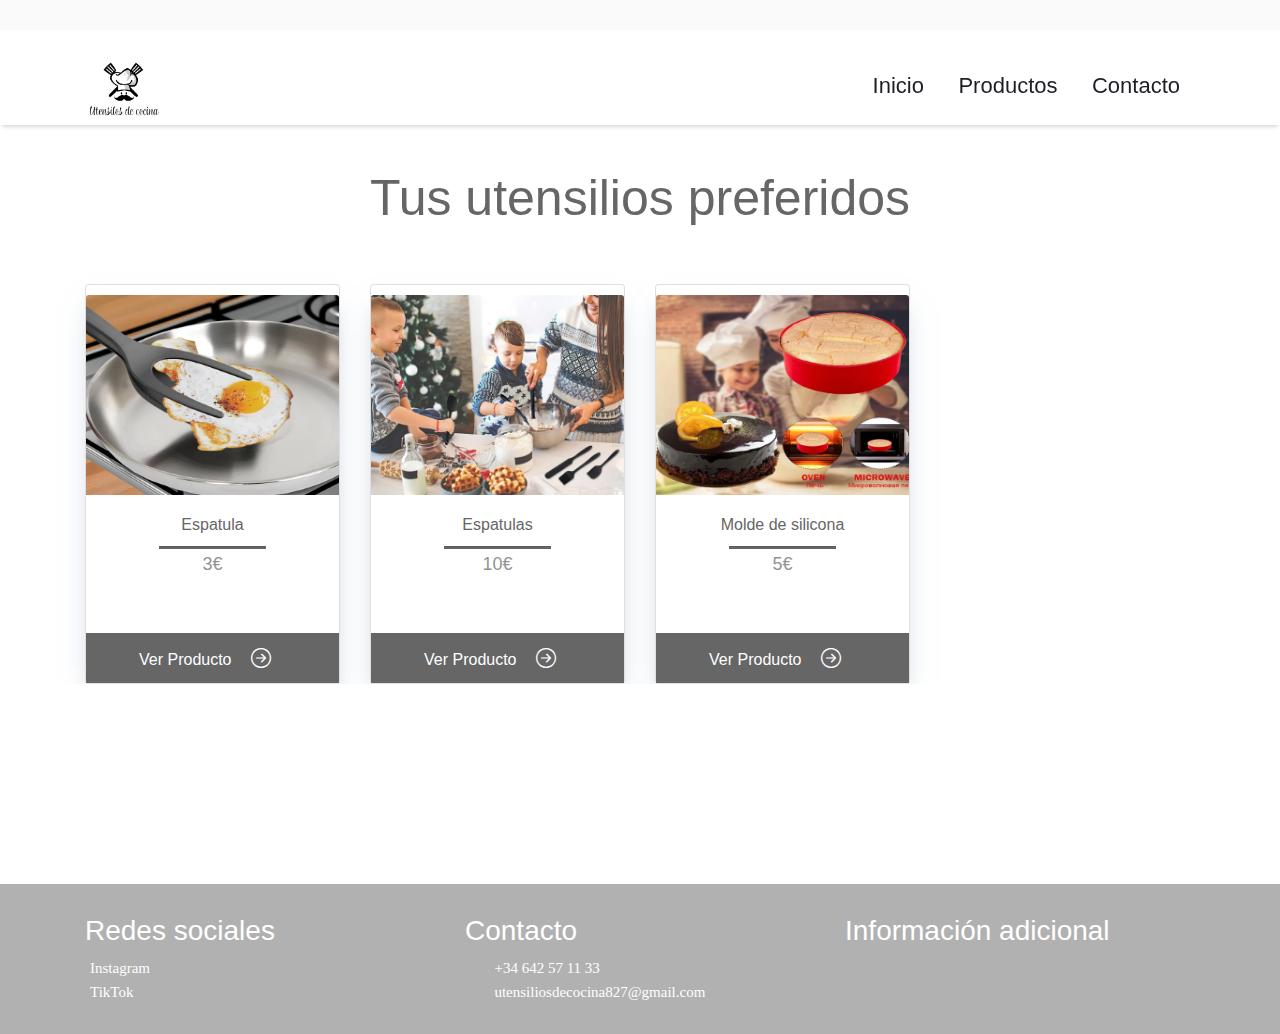
==== web/index.html @ 806475a8 "first commit" ====
<!DOCTYPE html>
<html lang="en">
<head>
    <meta charset="utf-8">
	<meta http-equiv="X-UA-Compatible" content="IE=edge">
	<meta name="viewport" content="width=device-width, initial-scale=1">
	<link rel="icon" type="image/x-icon" href="assets/images/icon.png">
	<link rel="stylesheet" href="https://cdn.jsdelivr.net/npm/bootstrap-icons@1.10.5/font/bootstrap-icons.css">
	<link rel="stylesheet" type="text/css" href="assets/styles/bootstrap4/bootstrap.min.css">
 	<!--FONT AWESOME-->
 	<script src="https://kit.fontawesome.com/41bcea2ae3.js" crossorigin="anonymous"></script>
	<link rel="stylesheet" type="text/css" href="assets/styles/main_styles.css">
	<link rel="stylesheet" type="text/css" href="assets/styles/responsive.css">
    <title>Utensilios de cocina</title>

</head>
<header class="header trans_300">

	<div class="top_nav">
		<div class="container">
			<div class="row">
				<div class="col-md-12">
					<a href="https://www.instagram.com/miutopia.9?utm_source=ig_web_button_share_sheet&igsh=ZDNlZDc0MzIxNw=="><i class="fa-brands fa-instagram"   id="icono-enlaces" href=""></i></a>
                    <a href="https://www.tiktok.com/@miutopia0?is_from_webapp=1&sender_device=pc"><i class="fa-brands fa-tiktok"      id="icono-enlaces" href=""></i></a>
                    <a href="https://isaacdeme.github.io/miutopia/web/contacto.html"><i class="fa-solid fa-phone"        id="icono-enlaces" href=""></i></a>
                    <a href="https://isaacdeme.github.io/miutopia/web/contacto.html"><i class="fa-solid fa-envelope"     id="icono-enlaces" href=""></i></a>
					<style>
						a{
							color: black;
						}
						a:hover{
							color: black;
						}
					</style>
                        <!--
					<div class="top_nav_left text-right" style="line-height: 30px !important;">
						<i class="fa fa-user" aria-hidden="true"></i>
						<a href="#" id="mi_cuenta">Mi Cuenta</a>
					</div>
                    -->
				</div>
			</div>
		</div>
	</div>

	<div class="main_nav_container">
		<div class="container">
			<div class="row">
				<div class="col-lg-12 text-right">
					<div class="logo_container">
						<a href="https://isaacdeme.github.io/miutopia/web/inicio.html">
							<img src="assets/images/logo.png" class="mi_logo">
						</a>
					</div>
					<nav class="navbar">
						<ul class="navbar_menu">
							<li><a class="nav-link" href="https://isaacdeme.github.io/miutopia/web/inicio.html">Inicio</a></li>
							<li><a class="nav-link" href="#">Productos</a></li>
							<li><a class="nav-link" href="https://isaacdeme.github.io/miutopia/web/contacto.html">Contacto</a></li>
						</ul>
                        <!--
						<ul class="navbar_user">
							<li class="checkout">
								<a href="carrito.php">
								    <img src="assets/images/carrito.png"  style="width: 20px;">

									
								</a>
							</li>
						</ul>
						 -->
						<div class="hamburger_container">
							<i class="bi bi-list"></i>
						</div>
                       
					</nav>
				</div>
			</div>
		</div>
	</div>
</header>


<div class="fs_menu_overlay"></div>
<div class="hamburger_menu">
	<div class="hamburger_close"><i class="bi bi-x-lg"></i></div>
	<div class="hamburger_menu_content text-right">
		<ul class="menu_top_nav">
            
		     
			<li class="menu_item"><a href="https://isaacdeme.github.io/miutopia/web/inicio.html">Inicio</a></li>
			<li class="menu_item"><a href="#">Productos</a></li>
			<li class="menu_item"><a href="https://isaacdeme.github.io/miutopia/web/inicio.html">Contacto</a></li>
		</ul>
	</div>
</div>

<body>
    <div class="page-loading active">
		<div class="page-loading-inner">
			<div class="page-spinner"></div>
			<span>cargando...</span>
		</div>
	</div>


	<div class="super_container">
		<div class="container mt-5 pt-5">
			<div class="row align-items-center">
				<div class="col-lg-12 text-center">
					<div class="section_title">
						<img class="img-fluid" src="" >
					</div>
				</div>
			</div>

			<div class="row align-items-center">
				<div class="col-lg-12 text-center mt-5">
					<div class="section_title">
						<h2>Tus utensilios preferidos</h2>
					</div>
				</div>
			</div>






													<!--PRODUCTOS-->

			<div class="row align-items-center">
				<div class="col-6 col-md-3 mt-5 text-center Products">
					<div class="card" style="max-height: 400px !important; min-height: 400px !important;">
						<div>
							<img class="card-img-top" src="fotosProductos\1\2.jpg" style="margin-top: 10px; max-height: 200px;">
						</div>
						<div class="card-body text-center">
							<h5 class="card-title card_title">Espatula</h5>
							<hr>
							<p class="card-text p_puntos ">3€</p>
						</div>
						<a href="https://isaacdeme.github.io/miutopia/web/product1.html" class="button-ver-product">
							Ver Producto
							<i class="bi bi-arrow-right-circle"></i>
						</a>
					</div>
				</div>

				<div class="col-6 col-md-3 mt-5 text-center Products">
					<div class="card" style="max-height: 400px !important; min-height: 400px !important;">
						<div>
							<img class="card-img-top" src="fotosProductos\2\2.png" style="margin-top: 10px; max-height: 200px;">
						</div>
						<div class="card-body text-center">
							<h5 class="card-title card_title">Espatulas</h5>
							<hr>
							<p class="card-text p_puntos ">10€</p>
						</div>
						<a href="https://isaacdeme.github.io/miutopia/web/product2.html" class="button-ver-product">
							Ver Producto
							<i class="bi bi-arrow-right-circle"></i>
						</a>
					</div>
				</div>

				<div class="col-6 col-md-3 mt-5 text-center Products">
					<div class="card" style="max-height: 400px !important; min-height: 400px !important;">
						<div>
							<img class="card-img-top" src="fotosProductos\3\2.png" style="margin-top: 10px; max-height: 200px;">
						</div>
						<div class="card-body text-center">
							<h5 class="card-title card_title">Molde de silicona</h5>
							<hr>
							<p class="card-text p_puntos ">5€</p>
						</div>
						<a href="https://isaacdeme.github.io/miutopia/web/product3.html" class="button-ver-product">
							Ver Producto
							<i class="bi bi-arrow-right-circle"></i>
						</a>
					</div>
				</div>

				
				</div>
				               

			</div>

		</div>




		
		
	</div>
	<footer>
		<div class="container">
		  <div class="row">
			<div class="col">
			  <h3>Redes sociales</h3>
			  <ul>       
				<li><i class="fa-brands fa-instagram"  href="https://www.instagram.com/miutopia.9?utm_source=ig_web_button_share_sheet&igsh=ZDNlZDc0MzIxNw=="> </i><a href="https://www.instagram.com/miutopia.9?utm_source=ig_web_button_share_sheet&igsh=ZDNlZDc0MzIxNw==">Instagram</a></li>
				<li><i class="fa-brands fa-tiktok"     href="https://www.tiktok.com/@miutopia0?is_from_webapp=1&sender_device=pc"> </i><a href="https://www.tiktok.com/@miutopia0?is_from_webapp=1&sender_device=pc">TikTok</a></li>
			  </ul>
			</div>
			<div class="col">
			  <h3>Contacto</h3>
			  <ul>
				<li> <i class="fa-solid fa-phone"      id="icono-enlaces" href="https://isaacdeme.github.io/miutopia/web/contacto.html"></i> <a href="https://isaacdeme.github.io/miutopia/web/contacto.html">+34 642 57 11 33</a></li>
				<li><i class="fa-solid fa-envelope"     id="icono-enlaces" href="https://isaacdeme.github.io/miutopia/web/contacto.html"></i> <a href="https://isaacdeme.github.io/miutopia/web/contacto.html"> utensiliosdecocina827@gmail.com</a> </li>
			  </ul>
			</div>
			<div class="col">
			  <h3>Información adicional</h3>
			  <ul>
				
			  </ul>
			</div>
		  </div>
		</div>
	  </footer>
	        <script src="assets/js/jquery-3.2.1.min.js"></script>
            <script src="assets/styles/bootstrap4/popper.js"></script>
            <script src="assets/styles/bootstrap4/bootstrap.min.js"></script>
            <script src="assets/js/custom.js"></script>
            <script src="assets/js/single_custom.js"></script>
            <script src="https://cdnjs.cloudflare.com/ajax/libs/axios/1.4.0/axios.min.js"></script>
            <script src="assets/js/carrito.js"></script>
            <script src="assets/js/loader.js"></script>
</body>
</html>
---- web/assets/styles/main_styles.css ----
@charset "utf-8";
/* CSS Document */

/******************************

COLOR PALETTE




[Table of Contents]

1. Fonts
2. Body and some general stuff
3. Home
	3.1 Currency
	3.2 Language
	3.3 Account
	3.4 Main Navigation
	3.5 Hamburger Menu
	3.6 Logo
	3.7 Main Slider
4. Banner
5. New Arrivals
	5.1 New Arrivals Sorting
	5.2 New Arrivals Products Grid
6. Deal of the week
7. Best Sellers
	7.1 Slider Nav
8. Benefit
9. Blogs
10. Newsletter
11. Footer



******************************/

/***********
1. Fonts
***********/
#imagen-background{
  background-image: url(fotosProductos/1/2.jpg);
}
@import url("https://fonts.googleapis.com/css?family=Poppins:400,500,600,700,900");

/*********************************
2. Body and some general stuff
*********************************/
html {
  min-height: 100%;
  position: relative;
}
* {
  margin: 0;
  padding: 0;
}

body {
  min-height: 100vh;
  display: flex;
  flex-direction: column;
  margin: 0;
  padding: 0;
}
div {
  display: block;
  position: relative;
  -webkit-box-sizing: border-box;
  -moz-box-sizing: border-box;
  box-sizing: border-box;
}
ul {
  list-style: none;
  margin-bottom: 0px;
}
p {
  font-family: "Poppins", sans-serif;
  font-size: 14px;
  line-height: 1.7;
  font-weight: 500;
  color: #989898;
  -webkit-font-smoothing: antialiased;
  -webkit-text-shadow: rgba(0, 0, 0, 0.01) 0 0 1px;
  text-shadow: rgba(0, 0, 0, 0.01) 0 0 1px;
}
p a {
  display: inline;
  position: relative;
  color: inherit;
  border-bottom: solid 2px #fde0db;
  -webkit-transition: all 200ms ease;
  -moz-transition: all 200ms ease;
  -ms-transition: all 200ms ease;
  -o-transition: all 200ms ease;
  transition: all 200ms ease;
}
a,
a:hover,
a:visited,
a:active,
a:link {
  text-decoration: none;
  -webkit-font-smoothing: antialiased;
  -webkit-text-shadow: rgba(0, 0, 0, 0.01) 0 0 1px;
  text-shadow: rgba(0, 0, 0, 0.01) 0 0 1px;
}
a:hover{
  color: white;
  scale: 1.01;
}
a:active{
  color: white;
}

p a:active {
  position: relative;
  color: #666666;
}

h1 {
  font-size: 72px;
}
h2 {
  font-size: 50px;
}
h3 {
  font-size: 28px;
}
h4 {
  font-size: 24px;
}
h5 {
  font-size: 16px;
}
h6 {
  font-size: 14px;
}
h2 {
  color: #666666;
  -webkit-font-smoothing: antialiased;
  -webkit-text-shadow: rgba(0, 0, 0, 0.01) 0 0 1px;
  text-shadow: rgba(0, 0, 0, 0.01) 0 0 1px;
}
h1,
h3,
h4,
h5,
h6 {
  color: #282828;
  -webkit-font-smoothing: antialiased;
  -webkit-text-shadow: rgba(0, 0, 0, 0.01) 0 0 1px;
  text-shadow: rgba(0, 0, 0, 0.01) 0 0 1px;
}

h1::selection,
h2::selection,
h3::selection,
h4::selection,
h5::selection,
h6::selection {
}
::-webkit-input-placeholder {
  font-size: 16px !important;
  font-weight: 500;
  color: #777777 !important;
}
:-moz-placeholder /* older Firefox*/ {
  font-size: 16px !important;
  font-weight: 500;
  color: #777777 !important;
}
::-moz-placeholder /* Firefox 19+ */ {
  font-size: 16px !important;
  font-weight: 500;
  color: #777777 !important;
}
:-ms-input-placeholder {
  font-size: 16px !important;
  font-weight: 500;
  color: #777777 !important;
}
::input-placeholder {
  font-size: 16px !important;
  font-weight: 500;
  color: #777777 !important;
}
.form-control {
  color:#666666;
}
section {
  display: block;
  position: relative;
  box-sizing: border-box;
}
.clear {
  clear: both;
}
.clearfix::before,
.clearfix::after {
  content: "";
  display: table;
}
.clearfix::after {
  clear: both;
}
.clearfix {
  zoom: 1;
}
.float_left {
  float: left;
}
.float_right {
  float: right;
}
.trans_200 {
  -webkit-transition: all 200ms ease;
  -moz-transition: all 200ms ease;
  -ms-transition: all 200ms ease;
  -o-transition: all 200ms ease;
  transition: all 200ms ease;
}
.trans_300 {
  -webkit-transition: all 300ms ease;
  -moz-transition: all 300ms ease;
  -ms-transition: all 300ms ease;
  -o-transition: all 300ms ease;
  transition: all 300ms ease;
}
.trans_400 {
  -webkit-transition: all 400ms ease;
  -moz-transition: all 400ms ease;
  -ms-transition: all 400ms ease;
  -o-transition: all 400ms ease;
  transition: all 400ms ease;
}
.trans_500 {
  -webkit-transition: all 500ms ease;
  -moz-transition: all 500ms ease;
  -ms-transition: all 500ms ease;
  -o-transition: all 500ms ease;
  transition: all 500ms ease;
}
.fill_height {
  height: 100%;
}
.super_container {
  width: 100%;
  overflow: hidden;
  margin-bottom: 200px;
}

/*********************************
3. Home
*********************************/

.header {
  position: fixed;
  top: 0;
  left: 0;
  width: 100%;
  background: #ffffff;
  z-index: 10;
}
.top_nav {
  width: 100%;
  height: 30px;
  background: #fafafa;
}
.top_nav_left {
  height: 50px;
  line-height: 50px;
  font-size: 13px;
  color: #b5aec4;
  text-transform: uppercase;
}

/*********************************
3.1 Currency
*********************************/

.currency {
  display: inline-block;
  position: relative;
  min-width: 50px;
  border-right: solid 1px #33333b;
  padding-right: 20px;
  padding-left: 20px;
  text-align: center;
  vertical-align: middle;
  background: #1e1e27;
}
.currency > a {
  display: block;
  color: #b5aec4;
  font-weight: 400;
  height: 50px;
  line-height: 50px;
  font-size: 13px;
  text-transform: uppercase;
}
.currency > a > i {
  margin-left: 8px;
}
.currency:hover .currency_selection {
  visibility: visible;
  opacity: 1;
  top: 100%;
}
.currency_selection {
  display: block;
  position: absolute;
  right: 0;
  top: 120%;
  margin: 0;
  width: 100%;
  background: #ffffff;
  visibility: hidden;
  opacity: 0;
  z-index: 1;
  box-shadow: 0 0 25px rgba(63, 78, 100, 0.15);
  -webkit-transition: opacity 0.3s ease;
  -moz-transition: opacity 0.3s ease;
  -ms-transition: opacity 0.3s ease;
  -o-transition: opacity 0.3s ease;
  transition: all 0.3s ease;
}
.currency_selection li {
  padding-left: 10px;
  padding-right: 10px;
  line-height: 50px;
}
.currency_selection li a {
  display: block;
  color: #232530;
  border-bottom: solid 1px #dddddd;
  font-size: 13px;
  text-transform: uppercase;
  -webkit-transition: opacity 0.3s ease;
  -moz-transition: opacity 0.3s ease;
  -ms-transition: opacity 0.3s ease;
  -o-transition: opacity 0.3s ease;
  transition: all 0.3s ease;
}
.currency_selection li a:hover {
  color: #b5aec4;
}
.currency_selection li:last-child a {
  border-bottom: none;
}

/*********************************
3.2 Language
*********************************/

.language {
  display: inline-block;
  position: relative;
  min-width: 50px;
  border-right: solid 1px #33333b;
  padding-right: 20px;
  padding-left: 20px;
  text-align: center;
  vertical-align: middle;
  background: #1e1e27;
}
.language > a {
  display: block;
  color: #b5aec4;
  font-weight: 400;
  height: 50px;
  line-height: 50px;
  font-size: 13px;
}
.language > a > i {
  margin-left: 8px;
}
.language:hover .language_selection {
  visibility: visible;
  opacity: 1;
  top: 100%;
}
.language_selection {
  display: block;
  position: absolute;
  right: 0;
  top: 120%;
  margin: 0;
  width: 100%;
  background: #ffffff;
  visibility: hidden;
  opacity: 0;
  z-index: 1;
  box-shadow: 0 0 25px rgba(63, 78, 100, 0.15);
  -webkit-transition: opacity 0.3s ease;
  -moz-transition: opacity 0.3s ease;
  -ms-transition: opacity 0.3s ease;
  -o-transition: opacity 0.3s ease;
  transition: all 0.3s ease;
}
.language_selection li {
  padding-left: 10px;
  padding-right: 10px;
  line-height: 50px;
}
.language_selection li a {
  display: block;
  color: #232530;
  border-bottom: solid 1px #dddddd;
  font-size: 13px;
  -webkit-transition: opacity 0.3s ease;
  -moz-transition: opacity 0.3s ease;
  -ms-transition: opacity 0.3s ease;
  -o-transition: opacity 0.3s ease;
  transition: all 0.3s ease;
}
.language_selection li a:hover {
  color: #b5aec4;
}
.language_selection li:last-child a {
  border-bottom: none;
}

/*********************************
3.3 Account
*********************************/

.account {
  display: inline-block;
  position: relative;
  min-width: 50px;
  padding-left: 20px;
  text-align: center;
  vertical-align: middle;
  background: #1e1e27;
}
.account > a {
  display: block;
  color: #b5aec4;
  font-weight: 400;
  height: 50px;
  line-height: 50px;
  font-size: 13px;
}
.account > a > i {
  margin-left: 8px;
}
.account:hover .account_selection {
  visibility: visible;
  opacity: 1;
  top: 100%;
}
.account_selection {
  display: block;
  position: absolute;
  right: 0;
  top: 120%;
  margin: 0;
  width: 100%;
  background: #ffffff;
  visibility: hidden;
  opacity: 0;
  z-index: 1;
  box-shadow: 0 0 25px rgba(63, 78, 100, 0.15);
  -webkit-transition: opacity 0.3s ease;
  -moz-transition: opacity 0.3s ease;
  -ms-transition: opacity 0.3s ease;
  -o-transition: opacity 0.3s ease;
  transition: all 0.3s ease;
}
.account_selection li {
  padding-left: 10px;
  padding-right: 10px;
  line-height: 50px;
}
.account_selection li a {
  display: block;
  color: #232530;
  border-bottom: solid 1px #dddddd;
  font-size: 14px;
  -webkit-transition: all 0.3s ease;
  -moz-transition: all 0.3s ease;
  -ms-transition: all 0.3s ease;
  -o-transition: all 0.3s ease;
  transition: all 0.3s ease;
}
.account_selection li a:hover {
  color: #b5aec4;
}
.account_selection li:last-child a {
  border-bottom: none;
}
.account_selection li a i {
  margin-right: 10px;
}

/*********************************
3.4 Main Navigation
*********************************/

.main_nav_container {
  width: 100%;
  background: #ffffff;
  box-shadow: 0 3px 5px -2px rgb(0 0 0 / 20%);
  height: 90px;
  margin-top: 5px;
}
.navbar {
  width: auto;
  height: 100px;
  float: right;
  padding-left: 0px;
  padding-right: 0px;
}
.navbar_menu li {
  display: inline-block;
}
.navbar_menu li a {
  display: block;
  color: #1e1e27;
  font-size: 22px;
  /*font-weight: 500;
	text-transform: uppercase;*/
  padding: 15px;
  -webkit-transition: color 0.3s ease;
  -moz-transition: color 0.3s ease;
  -ms-transition: color 0.3s ease;
  -o-transition: color 0.3s ease;
  transition: color 0.3s ease;
}
.navbar_menu li a:hover {
  color: #918e8e;
  background-color: #fffffffd;
  scale:1.02 ;
  transition: 500ms;
}
.navbar_user {
  margin-left: 37px;
}
.navbar_user li {
  display: inline-block;
  text-align: center;
}
.navbar_user li a {
  display: -webkit-box;
  display: -moz-box;
  display: -ms-flexbox;
  display: -webkit-flex;
  display: flex;
  flex-direction: column;
  justify-content: center;
  align-items: center;
  position: relative;
  width: 40px;
  height: 40px;
  color: #1e1e27;
  -webkit-transition: color 0.3s ease;
  -moz-transition: color 0.3s ease;
  -ms-transition: color 0.3s ease;
  -o-transition: color 0.3s ease;
  transition: color 0.3s ease;
}
.navbar_user li a:hover {
  color: #b5aec4;
}
.checkout a {
  background: #eceff6;
  border-radius: 50%;
}
.checkout_items {
  display: -webkit-box;
  display: -moz-box;
  display: -ms-flexbox;
  display: -webkit-flex;
  display: flex;
  flex-direction: column;
  justify-content: center;
  align-items: center;
  position: absolute;
  top: -9px;
  left: 22px;
  width: 20px;
  height: 20px;
  border-radius: 50%;
  background:#666666;
  font-size: 12px;
  color: #ffffff;
}

/*********************************
3.5 Hamburger Menu
*********************************/

.hamburger_container {
  display: none;
  margin-left: 40px;
}
.hamburger_container i {
  font-size: 44px;
  position: relative;
  top: -10px;
  color: #1e1e27;
  -webkit-transition: all 300ms ease;
  -moz-transition: all 300ms ease;
  -ms-transition: all 300ms ease;
  -o-transition: all 300ms ease;
  transition: all 300ms ease;
}
.hamburger_container:hover i {
  color: #b5aec4;
}
.hamburger_menu {
  position: fixed;
  top: 0;
  right: -400px;
  width: 400px;
  height: 100vh;
  background: rgba(255, 255, 255, 0.95);
  z-index: 10;
  -webkit-transition: all 300ms ease;
  -moz-transition: all 300ms ease;
  -ms-transition: all 300ms ease;
  -o-transition: all 300ms ease;
  transition: all 300ms ease;
}
.hamburger_menu.active {
  right: 0;
}
.fs_menu_overlay {
  position: fixed;
  top: 0;
  left: 0;
  width: 100vw;
  height: 100vh;
  z-index: 9;
  background: rgba(255, 255, 255, 0);
  pointer-events: none;
  -webkit-transition: all 200ms ease;
  -moz-transition: all 200ms ease;
  -ms-transition: all 200ms ease;
  -o-transition: all 200ms ease;
  transition: all 200ms ease;
}
.hamburger_close {
  position: absolute;
  top: 26px;
  right: 95px;
  padding: 10px;
  z-index: 1;
  right: 30px;

}
.hamburger_close i {
  font-size: 35px;
  color: #1e1e27;
  -webkit-transition: all 300ms ease;
  -moz-transition: all 300ms ease;
  -ms-transition: all 300ms ease;
  -o-transition: all 300ms ease;
  transition: all 300ms ease;
}
.hamburger_close:hover i {
  color: #b5aec4;
}
.hamburger_menu_content {
  padding-top: 100px;
  width: 100%;
  height: 100%;
  padding-right: 20px;
}
.menu_item {
  display: block;
  position: relative;
  border-bottom: solid 1px #b5aec4;
  vertical-align: middle;
}
.menu_item > a {
  display: block;
  color: #1e1e27;
  font-weight: 500;
  height: 50px;
  line-height: 50px;
  font-size: 14px;
  text-transform: uppercase;
}
.menu_item > a:hover {
  color: #b5aec4;
}
.menu_item > a > i {
  margin-left: 8px;
}
.menu_item.active .menu_selection {
  display: block;
  visibility: visible;
  opacity: 1;
}
.menu_selection {
  margin: 0;
  width: 100%;
  max-height: 0;
  overflow: hidden;
  z-index: 1;
  -webkit-transition: all 0.3s ease;
  -moz-transition: all 0.3s ease;
  -ms-transition: all 0.3s ease;
  -o-transition: all 0.3s ease;
  transition: all 0.3s ease;
}
.menu_selection li {
  padding-left: 10px;
  padding-right: 10px;
  line-height: 50px;
}
.menu_selection li a {
  display: block;
  color: #232530;
  border-bottom: solid 1px #dddddd;
  font-size: 13px;
  text-transform: uppercase;
  -webkit-transition: opacity 0.3s ease;
  -moz-transition: opacity 0.3s ease;
  -ms-transition: opacity 0.3s ease;
  -o-transition: opacity 0.3s ease;
  transition: all 0.3s ease;
}
.menu_selection li a:hover {
  color: #b5aec4;
}
.menu_selection li:last-child a {
  border-bottom: none;
}

/*********************************
3.6 Logo
*********************************/

.logo_container {
  position: absolute;
  top: 50%;
  -webkit-transform: translateY(-50%);
  -moz-transform: translateY(-50%);
  -ms-transform: translateY(-50%);
  -o-transform: translateY(-50%);
  transform: translateY(-50%);
  left: 15px;
}
.logo_container a {
  font-size: 24px;
  color: #1e1e27;
  font-weight: 700;
  text-transform: uppercase;
}
.logo_container a span {
  color: #666666;
}

/*********************************
3.7 Main Slider
*********************************/

.main_slider {
  width: 100%;
  height: 700px;
  background-repeat: no-repeat;
  background-size: cover;
  background-position: center center;
  margin-top: 150px;
}
.main_slider_content {
  width: 60%;
}
.main_slider_content h6 {
  font-weight: 500;
  text-transform: uppercase;
  margin-bottom: 29px;
}
.main_slider_content h1 {
  font-weight: 400;
  line-height: 1;
}

.shop_now_button {
  width: 140px;
  margin-top: 32px;
}

/*********************************
4. Banner
*********************************/

.banner {
  width: 100%;
  margin-top: 30px;
}
.banner_item {
  display: -webkit-box;
  display: -moz-box;
  display: -ms-flexbox;
  display: -webkit-flex;
  display: flex;
  flex-direction: column;
  justify-content: center;
  align-items: center;
  height: 265px;
  background-repeat: no-repeat;
  background-size: cover;
  background-position: center center;
}
.banner_category {
  height: 50px;
  background: #ffffff;
  min-width: 180px;
  padding-left: 25px;
  padding-right: 25px;
}
.banner_category a {
  display: block;
  color: #1e1e27;
  text-transform: uppercase;
  font-size: 22px;
  font-weight: 600;
  text-align: center;
  line-height: 50px;
  width: 100%;
  -webkit-transition: color 0.3s ease;
  -moz-transition: color 0.3s ease;
  -ms-transition: color 0.3s ease;
  -o-transition: color 0.3s ease;
  transition: color 0.3s ease;
}
.banner_category a:hover {
  color: #b5aec4;
}

/*********************************
5. New Arrivals
*********************************/

.new_arrivals {
  width: 100%;
}
.new_arrivals_title {
  margin-top: 74px;
}

/*********************************
5.1 New Arrivals Sorting
*********************************/

.new_arrivals_sorting {
  display: inline-block;
  border-radius: 3px;
  margin-top: 59px;
  overflow: visible;
}
.grid_sorting_button {
  height: 40px;
  min-width: 102px;
  padding-left: 25px;
  padding-right: 25px;
  cursor: pointer;
  border: solid 1px #ebebeb;
  font-size: 14px;
  font-weight: 500;
  text-transform: uppercase;
  background: #ffffff;
  border-radius: 3px;
  margin: 0;
  float: left;
  margin-left: -1px;
}
.grid_sorting_button:first-child {
  margin-left: 0px;
}

.grid_sorting_button.active:hover {
  background: #666666 !important;
}
.grid_sorting_button.active {
  color: #ffffff;
  background: #666666;
}

/*********************************
5.2 New Arrivals Products Grid
*********************************/

.product-grid {
  width: 100%;
  margin-top: 57px;
}
.product-item {
  width: 20%;
  height: 380px;
  cursor: pointer;
}
.product-item::after {
  display: block;
  position: absolute;
  top: 0;
  left: -1px;
  width: calc(100% + 1px);
  height: 100%;
  pointer-events: none;
  content: "";
  border: solid 2px rgba(235, 235, 235, 0);
  border-radius: 3px;
  -webkit-transition: all 0.3s ease;
  -moz-transition: all 0.3s ease;
  -ms-transition: all 0.3s ease;
  -o-transition: all 0.3s ease;
  transition: all 0.3s ease;
}
.product-item:hover::after {
  box-shadow: 0 25px 29px rgba(63, 78, 100, 0.15);
  border: solid 2px rgba(235, 235, 235, 1);
}
.product {
  width: 100%;
  height: 340px;
  border-right: solid 1px #e9e9e9;
}
.product_image {
  width: 100%;
}
.product_image img {
  width: 100%;
}
.product_info {
  text-align: center;
  padding-left: 10px;
  padding-right: 10px;
}
.product_name {
  margin-top: 27px;
}
.product_name a {
  color: #1e1e27;
  line-height: 20px;
}
.product_name:hover a {
  color: #b5aec4;
}
.discount .product_info .product_price {
  font-size: 14px;
}
.product_price {
  font-size: 16px;
  color: #666666;
  font-weight: 600;
}
.product_price span {
  font-size: 12px;
  margin-left: 10px;
  color: #b5aec4;
  text-decoration: line-through;
}
.product_bubble {
  position: absolute;
  top: 15px;
  width: 50px;
  height: 22px;
  border-radius: 3px;
  text-transform: uppercase;
}
.product_bubble span {
  font-size: 12px;
  font-weight: 600;
  color: #ffffff;
}
.product_bubble_right::after {
  content: " ";
  position: absolute;
  width: 0;
  height: 0;
  left: 6px;
  right: auto;
  top: auto;
  bottom: -6px;
  border: 6px solid;
}
.product_bubble_left::after {
  content: " ";
  position: absolute;
  width: 0;
  height: 0;
  left: auto;
  right: 6px;
  bottom: -6px;
  border: 6px solid;
}
.product_bubble_red::after {
  border-color: transparent transparent transparent #666666;
}
.product_bubble_left::after {
  border-color: #51a042 #51a042 transparent transparent;
}
.product_bubble_red {
  background: #666666;
}
.product_bubble_green {
  background: #51a042;
}
.product_bubble_left {
  left: 15px;
}
.product_bubble_right {
  right: 15px;
}
.add_to_cart_button {
  width: 100%;
  visibility: hidden;
  opacity: 0;
  -webkit-transition: all 0.3s ease;
  -moz-transition: all 0.3s ease;
  -ms-transition: all 0.3s ease;
  -o-transition: all 0.3s ease;
  transition: all 0.3s ease;
}
.add_to_cart_button a {
  font-size: 12px;
  font-weight: 600;
}
.product-item:hover .add_to_cart_button {
  visibility: visible;
  opacity: 1;
}
.favorite {
  position: absolute;
  top: 15px;
  right: 15px;
  color: #b9b4c7;
  width: 17px;
  height: 17px;
  visibility: hidden;
  opacity: 0;
}
.favorite_left {
  left: 15px;
}
.favorite.active {
  visibility: visible;
  opacity: 1;
}
.product-item:hover .favorite {
  visibility: visible;
  opacity: 1;
}
.favorite.active::after {
  font-family: "FontAwesome";
  content: "\f004";
  color: #666666;
}
.favorite::after {
  font-family: "FontAwesome";
  content: "\f08a";
}
.favorite:hover::after {
  color: #666666;
}

/*********************************
6. Deal of the week
*********************************/

.deal_ofthe_week {
  width: 100%;
  margin-top: 41px;
  background: #f2f2f2;
}
.deal_ofthe_week_img {
  height: 540px;
}
.deal_ofthe_week_img img {
  height: 100%;
}
.deal_ofthe_week_content {
  height: 100%;
}
.section_title {
  display: inline-block;
  text-align: center;
  z-index: -1;
}
.section_title>h2{
  color: #666666;
}
.section_title h2 {
  display: inline-block;
}

.timer {
  margin-top: 66px;
}
.timer li {
  display: inline-block;
  width: 120px;
  height: 120px;
  border-radius: 50%;
  background: #ffffff;
  margin-right: 10px;
}
.timer li:last-child {
  margin-right: 0px;
}
.timer_num {
  font-size: 48px;
  font-weight: 600;
  color: #666666;
  margin-top: 10px;
}
.timer_unit {
  margin-top: 12px;
  font-size: 16px;
  font-weight: 500;
  color: #51545f;
}
.deal_ofthe_week_button {
  width: 140px;
  background: #1e1e27;
  margin-top: 52px;
}
.deal_ofthe_week_button:hover {
  background: #2b2b34 !important;
}

/*********************************
7. Best Sellers
*********************************/

.product_slider_container {
  width: 100%;
  height: 340px;
  margin-top: 73px;
}
.product_slider_container::after {
  display: block;
  position: absolute;
  top: 0;
  right: 0;
  width: 1px;
  height: 100%;
  background: #ffffff;
  content: "";
  z-index: 1;
}
.product_slider {
  overflow: visible !important;
}
.product_slider_item .product-item {
  height: 340px;
}
.product_slider_item {
  width: 20%;
}
.product_slider_item .product-item {
  width: 100% !important;
}

/*********************************
7.1 Slider Nav
*********************************/

.product_slider_nav {
  position: absolute;
  width: 30px;
  height: 70px;
  background: #d3d3d6;
  -webkit-transform: translateY(-50%);
  -moz-transform: translateY(-50%);
  -ms-transform: translateY(-50%);
  -o-transform: translateY(-50%);
  transform: translateY(-50%);
  z-index: 2;
  cursor: pointer;
  visibility: hidden;
  opacity: 0;
  -webkit-transition: all 300ms ease;
  -moz-transition: all 300ms ease;
  -ms-transition: all 300ms ease;
  -o-transition: all 300ms ease;
  transition: all 300ms ease;
}
.product_slider_container:hover .product_slider_nav {
  visibility: visible;
  opacity: 1;
}
.product_slider_nav i {
  color: #ffffff;
  font-size: 12px;
}
.product_slider_nav_left {
  top: 50%;
  left: 0;
}
.product_slider_nav_right {
  top: 50%;
  right: 0;
}

/*********************************
8. Benefit
*********************************/

.benefit {
  margin-top: 74px;
}
.benefit_row {
  padding-left: 15px;
  padding-right: 15px;
}
.benefit_col {
  padding-left: 0px;
  padding-right: 0px;
}
.benefit_item {
  height: 100px;
  background: #f3f3f3;
  border-right: solid 1px #ffffff;
  padding-left: 25px;
}
.benefit_col:last-child .benefit_item {
  border-right: none;
}
.benefit_icon i {
  font-size: 30px;
  color: #666666;
}
.benefit_content {
  padding-left: 22px;
}
.benefit_content h6 {
  text-transform: uppercase;
  line-height: 18px;
  font-weight: 500;
  margin-bottom: 0px;
}
.benefit_content p {
  font-size: 12px;
  line-height: 18px;
  margin-bottom: 0px;
  color: #51545f;
}

/*********************************
9. Blogs
*********************************/

.blogs {
  margin-top: 72px;
}
.blogs_container {
  margin-top: 53px;
}
.blog_item {
  height: 255px;
  width: 100%;
}
.blog_background {
  position: absolute;
  top: 0;
  left: 0;
  width: 100%;
  height: 100%;
  background-repeat: no-repeat;
  background-size: cover;
  background-position: center center;
}
.blog_content {
  position: absolute;
  top: 30px;
  left: 30px;
  width: calc(100% - 60px);
  height: calc(100% - 60px);
  background: rgba(255, 255, 255, 0.9);
  padding-left: 10px;
  padding-right: 10px;
  visibility: hidden;
  opacity: 0;
  transform-origin: center center;
  -webkit-transform: scale(0.7);
  -moz-transform: scale(0.7);
  -ms-transform: scale(0.7);
  -o-transform: scale(0.7);
  transform: scale(0.7);
  -webkit-transition: all 300ms ease;
  -moz-transition: all 300ms ease;
  -ms-transition: all 300ms ease;
  -o-transition: all 300ms ease;
  transition: all 300ms ease;
}
.blog_item:hover .blog_content {
  visibility: visible;
  opacity: 1;
  transform: scale(1);
}
.blog_title {
  font-weight: 500;
  line-height: 1.25;
  margin-bottom: 0px;
}
.blog_meta {
  font-size: 12px;
  line-height: 30px;
  font-weight: 400;
  text-transform: uppercase;
  color: #51545f;
  margin-bottom: 0px;
  margin-top: 3px;
  letter-spacing: 1px;
}
.blog_more {
  font-size: 14px;
  line-height: 16px;
  font-weight: 500;
  color: black;
  border-bottom: solid 1px#666666;
  margin-top: 12px;
}
.blog_more:hover {
  color: #666666;
}

/*********************************
10. Newsletter
*********************************/

.newsletter {
  width: 100%;
  background: #f2f2f2;
  margin-top: 81px;
  position: fixed;
  bottom: 0;
}
.newsletter_text {
  height: 120px;
}
.newsletter_text h4 {
  margin-bottom: 0px;
  line-height: 24px;
}
.newsletter_text p {
  margin-bottom: 0px;
  line-height: 1.7;
  color: #51545f;
}
.newsletter_form {
  height: 120px;
}
#newsletter_email {
  width: 300px;
  height: 46px;
  background: #ffffff;
  border: none;
  padding-left: 20px;
}
#newsletter_email:focus {
  border: solid 1px #7f7f7f !important;
  box-shadow: none !important;
}
:focus {
  outline: none !important;
}
#newsletter_email::-webkit-input-placeholder {
  font-size: 14px !important;
  font-weight: 400;
  color: #b9b4c7 !important;
}
#newsletter_email:-moz-placeholder /* older Firefox*/ {
  font-size: 14px !important;
  font-weight: 400;
  color: #b9b4c7 !important;
}
#newsletter_email::-moz-placeholder /* Firefox 19+ */ {
  font-size: 14px !important;
  font-weight: 400;
  color: #b9b4c7 !important;
}
#newsletter_email:-ms-input-placeholder {
  font-size: 14px !important;
  font-weight: 400;
  color: #b9b4c7 !important;
}
#newsletter_email::input-placeholder {
  font-size: 14px !important;
  font-weight: 400;
  color: #b9b4c7 !important;
}
.newsletter_submit_btn {
  width: 160px;
  height: 46px;
  border: none;
  background: #666666;
  color: #ffffff;
  font-size: 14px;
  font-weight: 500;
  text-transform: uppercase;
  cursor: pointer;
}
.newsletter_submit_btn:hover {
  background: #666666;
}

/*********************************
11. Footer
*********************************/

.footer_nav_container {
  height: 70px;
  position: relative;
  display: block;
}
.cr {
  margin-right: 48px;
  text-align: center;
}
.footer_nav li {
  display: inline-block;
  margin-right: 45px;
}
.footer_nav li:last-child {
  margin-right: 0px;
}
.footer_nav li a,
.cr {
  font-size: 14px;
  color: #51545f;
  line-height: 80px;
  -webkit-transition: all 300ms ease;
  -moz-transition: all 300ms ease;
  -ms-transition: all 300ms ease;
  -o-transition: all 300ms ease;
  transition: all 300ms ease;
}
.footer_nav li a:hover,
.cr a,
.cr i {
  color: #6666;
}
.footer_social {
  height: 130px;
}
.footer_social ul li {
  display: inline-block;
  margin-right: 10px;
}
.footer_social ul li:last-child {
  margin-right: 0px;
}
.footer_social ul li a {
  color: #51545f;
  -webkit-transition: all 300ms ease;
  -moz-transition: all 300ms ease;
  -ms-transition: all 300ms ease;
  -o-transition: all 300ms ease;
  transition: all 300ms ease;
  padding: 10px;
}
.footer_social ul li:last-child a {
  padding-right: 0px;
}
.footer_social ul li a:hover {
  color: #6666;
}

/*pa cambiar el style del scroll*/
::-webkit-scrollbar {
  width: 8px;
  height: 2px;
}

::-webkit-scrollbar-thumb {
  border: 1px solid #666666;
  border-radius: 3px;
  -moz-border-radius: 3px;
  -webkit-border-radius: 3px;
  background: #666666;
  /*background: rgba(0,0,0,.1);*/
}

::-webkit-scrollbar-thumb:hover {
  background: grey;
}
/**********************************/

/*****CSS CARGANDO PAGINA*************/
.cargando {
  position: fixed;
  top: 0;
  bottom: 0;
  width: 100%;
  background-color: #f7f7f7;
  z-index: 999999;
}
.cargando .loader-inner {
  position: absolute;
  border: 2px solid #6666;
  border-radius: 50%;
  width: 40px;
  height: 40px;
  left: calc(50% - 20px);
  top: calc(50% - 20px);
  border-right: 0;
  border-top-color: transparent;
  -webkit-animation: loader-inner 1s cubic-bezier(0.42, 0.61, 0.58, 0.41)
    infinite;
  animation: loader-inner 1s cubic-bezier(0.42, 0.61, 0.58, 0.41) infinite;
}

@-webkit-keyframes loader-outter {
  0% {
    -webkit-transform: rotate(0deg);
    transform: rotate(0deg);
  }
  100% {
    -webkit-transform: rotate(360deg);
    transform: rotate(360deg);
  }
}
@keyframes loader-outter {
  0% {
    -webkit-transform: rotate(0deg);
    transform: rotate(0deg);
  }
  100% {
    -webkit-transform: rotate(360deg);
    transform: rotate(360deg);
  }
}
@-webkit-keyframes loader-inner {
  0% {
    -webkit-transform: rotate(0deg);
    transform: rotate(0deg);
  }
  100% {
    -webkit-transform: rotate(-360deg);
    transform: rotate(-360deg);
  }
}
@keyframes loader-inner {
  0% {
    -webkit-transform: rotate(0deg);
    transform: rotate(0deg);
  }
  100% {
    -webkit-transform: rotate(-360deg);
    transform: rotate(-360deg);
  }
}

/************Mis css Generales*****************/
hr {
  background-color: #666666;
  height: 0.1em;
  max-width: 50%;
  margin: 0 auto;
}
.btn_raza {
  background: #fff !important;
  color: #ffffff;
  /* text-transform: uppercase; para convertir a mayuscula*/
  border: none;
  cursor: pointer;
}
.btn_raza:hover {
  cursor: pointer !important;
  color: #fff !important;
  background: #666666 !important;
}

.btn_puntos {
  background: #666666 !important;
  color: #ffffff;
  /* text-transform: uppercase; para convertir a mayuscula*/
  width: 100%;
  border: none;
  height: 46px;
  cursor: pointer;
  padding: 10px 25px;
}
.btn_puntos:hover {
  cursor: pointer !important;
  color: #fff !important;
  background: #666666 !important;
}

#mi_cuenta {
  color: #b5aec4 !important;
}
#mi_cuenta:hover {
  text-decoration: underline !important;
  color: #666666 !important;
}
#titleSpecial {
  font-size: 18px !important;
  color: #777777;
}
#hrSpecial {
  background-color: #666666 ;
  height: 0.2em;
  margin: 0 auto;
  max-width: 100%;
}
#perfilUser {
  color: #666666!important;
}
#titleRegister {
  color: #666666 !important;
  font-size: 18px;
}
.btnEnviarForm {
  background-color: #666666;
  color: #fff;
}
.btnEnviarForm:hover {
  cursor: pointer;
  background: #666666 !important;
}

.red_button {
  display: -webkit-inline-box;
  display: -moz-inline-box;
  display: -ms-inline-flexbox;
  display: -webkit-inline-flex;
  display: inline-flex;
  justify-content: center;
  align-items: center;
  width: auto;
  height: 40px;
  background: #666666;
  border-radius: 3px;
  -webkit-transition: all 0.3s ease;
  -moz-transition: all 0.3s ease;
  -ms-transition: all 0.3s ease;
  -o-transition: all 0.3s ease;
  transition: all 0.3s ease;
}
.red_button a:hover {
  background: #666666 !important;
}
.red_button a {
  display: block;
  color: #ffffff;
  text-transform: uppercase;
  font-size: 14px;
  font-weight: 500;
  text-align: center;
  line-height: 40px;
  width: 100%;
}
/******estilos de los Inputs para el formulario******/
input,
textarea,
select {
  margin: 15px 0;
  width: 100%;
  /*display: block;*/
  border: none;
  padding: 10px 0;
  border-bottom: solid 1px #666666;
  -webkit-transition: all 0.3s cubic-bezier(0.64, 0.09, 0.08, 1);
  transition: all 0.3s cubic-bezier(0.64, 0.09, 0.08, 1);
  background: -webkit-linear-gradient(top, rgba(255, 255, 255, 0) 96%, #666666 2%);
  background: linear-gradient(to bottom, rgba(255, 255, 255, 0) 96%, #666666 2%);
  background-position: -850px 0;
  background-size: 850px 100%;
  background-repeat: no-repeat;
  color: #666666;
}

input:focus,
input:valid {
  box-shadow: none;
  outline: none;
  background-position: 0 0;
}

input::-webkit-input-placeholder {
  font-size: 12px !important;
  -webkit-transition: all 0.2s ease-in-out;
  transition: all 0.2s ease-in-out;
}

input:focus::-webkit-input-placeholder,
input:valid::-webkit-input-placeholder {
  color: #666666;
  font-size: 11px;
  -webkit-transform: translateY(-20px);
  transform: translateY(-20px);
  visibility: visible !important;
}

.MiLinkActivo {
  color: #666666 !important;
  font-weight: bold;
}

.fa-power-off:hover {
  color: #33333b;
}

.card_title {
  color: #666666 !important;
}
.p_puntos {
  font-size: 18px;
  color: #666666 !important;
  opacity: 0.7;
}
#titleArticulo {
  color: #666666 !important;
}
.fa-angle-left:hover {
  cursor: pointer;
  color: #666666 !important;
}

.button-ver-product{
  background-color: #666666;
  color: #fff;
  padding: 10px;
  position: relative;
  bottom: 0px; 
}

/*animacion hover al pasar cursor sobre los productos*/
@keyframes myanimation {
  50% {
    transform: scale(1.05);
  }
}
.Products:hover {
  cursor: pointer;
  animation-name: myanimation;
  animation-duration: 0.3s;
}
/***/

/*****Animacion al pasar el cursor sobre las imagenes de los productos, descripcion del producto.*****/
@keyframes descriptionProductsAnimation {
  50% {
    transform: scale(1.03);
  }
}
.hoverAnimationProduct:hover {
  cursor: pointer;
  animation-name: descriptionProductsAnimation;
  animation-duration: 0.3s;
}

#theadTableSpecial {
  background-color: #6666 !important;
  color: #fff;
}
.btn-success:hover {
  cursor: pointer !important;
}
.aumentarCant {
  display: inline-block;
  width: 40px;
  height: 40px;
  border-radius: 50%;
  background-color: #28a745;
  border-color: #28a745;
  text-align: center;
  line-height: 40px;
  color: white;
}
.restarCant {
  display: inline-block;
  width: 40px; /* Ajusta el ancho según tus necesidades */
  height: 40px; /* Ajusta el alto según tus necesidades */
  border-radius: 50%; /* Convierte el botón en un círculo */
  background-color: #666666; /* Establece el color de fondo a rojo */
  text-align: center; /* Centra el contenido horizontalmente */
  line-height: 40px; /* Centra el contenido verticalmente */
  color: white; /* Establece el color del ícono a blanco */
}
.btn {
  cursor: pointer !important;
}
.bi-plus {
  color: white;
  font-size: 20px;
}
.bi-dash {
  color: #fff !important;
  font-size: 20px;
}
#totalPuntos {
  font-weight: 900;
  float: right;
  color: #222 !important;
}

.card {
  box-shadow: 0px 17px 26px -8px rgba(151, 172, 193, 0.6);
}
.mi_logo {
  width: 75px;
  width: 75px;
  transition: transform ease 0.3s;
  margin-top: 10px  ;
}
.mi_logo:hover {
  transform: scale(1.05);
}
.yesDelete {
  margin: 0px 30px;
  color: #fff;
  padding: 0px 50px;
  border-radius: 20px;
  margin: 0px 30px;
}

.noDelete {
  color: #fff;
  padding: 0px 50px;
  border-radius: 20px;
}

.bi-arrow-right-circle {
  padding: 5px 15px;
  font-size: 20px;
}
.bi-arrow-left-circle {
  padding: 5px 15px;
  font-size: 20px;
}
/*Enlaces de redes sociales*/
.col-md-12{
  margin-left: 80%;
}
#icono-enlaces{
  display: inline-flex;
  font-size: 20px;
  position: relative;
  padding: 5px 10px;
}
.footer_nav_container{
  width: 100%;
}
.cr{
  background-color:#6666 ;
  color: white;
  width: 100%;
  display: block;
}
.columna {
  display: inline-flex;
  position: relative;
  width: 40%;
}

.columna>p , 
.columna>i {
  display: block;
}


footer {
  margin-top: auto;
  background: #3f3d3d66;

  padding: 30px;
  color: #fff;
}
footer>div>div>div>h3{
  color: white;
}

footer>div>div>div>ul>li>a{
  display: inline-block;
  position: relative;
  font-size: 15px;
  font-family: 'Times New Roman';
  color: white;
}
footer>div>div>div>ul>li>i{
  display: inline-block;
  position: relative;
  margin-right: 5px;
}
.car:hover{
  scale:1.1;
}
---- web/assets/styles/responsive.css ----
@charset "utf-8";
/* CSS Document */

/******************************

[Table of Contents]

1. 1600px
2. 1440px
3. 1280px
4. 1199px
5. 1024px
6. 991px
7. 959px
8. 880px
9. 768px
10. 767px
11. 539px
12. 479px
13. 400px

******************************/


@media only screen and (max-width: 1600px)
{
	
}

/************
2. 1440px
************/

@media only screen and (max-width: 1540px)
{
	
}

/************
3. 1380px
************/

@media only screen and (max-width: 1380px)
{
	
}

/************
3. 1280px
************/

@media only screen and (max-width: 1280px)
{
	
}

/************
4. 1199px
************/

@media only screen and (max-width: 1199px)
{
	.main_slider
	{
		min-height: 475px;
		height: calc(100vw / 1.714);
	}
	.main_slider_content
	{
		width: 80%;
	}
	.banner_item
	{
		height: 220px;
	}
	.product-item
	{
		height: 360px;
	}
	.product
	{
		height: 320px;
	}
	.timer li
	{
		width: 90px;
		height: 90px;
	}
	.timer_num
	{
		font-size: 36px;
		font-weight: 500;
	}
	.timer_unit
	{
		margin-top: 5px;
	}
	.blog_title
	{
		font-size: 20px;
	}
}

/************
5. 1024px
************/

@media only screen and (max-width: 1024px)
{
	
}

/************
6. 991px
************/

@media only screen and (max-width: 991px)
{
	h1{font-size: 48px;}
	h2{font-size: 36px;}
	.main_slider_content h6
	{
		margin-bottom: 23px;
	}
	.shop_now_button
	{
		margin-top: 26px;
	}
	.grid-item
	{
		width: 25%;
	}
	.top_nav
	{
		display: none;
	}
	.navbar_menu
	{
		display: none;
	}
	.hamburger_container
	{
		display: block;
	}
	.main_slider
	{
		margin-top: 100px;
	}
	.main_slider_content
	{
		width: 100%;
		padding-right: 15px;
	}
	.banner_item
	{
		height: 160px;
	}
	.banner_category
	{
		min-width: 160px;
		height: 40px;
	}
	.banner_category a
	{
		font-size: 16px;
		line-height: 40px;
	}
	.product-item
	{
		width: 25%;
	}
	.deal_ofthe_week_col
	{
		display: -webkit-box;
		display: -moz-box;
		display: -ms-flexbox;
		display: -webkit-flex;
		display: flex;
		flex-direction: column;
		justify-content: center;
		align-items: center;
		position: absolute;
		top: 0;
		left: 0;
		width: 100%;
		height: 100%;
	}
	.deal_ofthe_week_content
	{
		position: relative;
		top: auto;
		left: auto;
		height: auto;
	}
	.deal_ofthe_week_img
	{
		text-align: center;
	}
	.timer li
	{
		width: 70px;
		height: 70px;
	}
	.timer_num
	{
		font-size: 28px;
	}
	.timer_unit
	{
		margin-top: 1px;
		font-size: 14px;
	}
	.benefit_col
	{
		margin-bottom: 30px;
	}
	.benefit_col:last-child
	{
		margin-bottom: 0px;
	}
	.blog_item_col
	{
		margin-bottom: 30px;
	}
	.blog_item_col:last-child
	{
		margin-bottom: 0px;
	}
	.blog_item
	{
		height: 440px;
	}
	.blog_title
	{
		font-size: 24px;
	}
	.newsletter_text
	{
		height: auto;
		margin-top: 30px;
	}
	.newsletter_text p
	{
		margin-top: 5px;
	}
	.newsletter_form
	{
		height: auto;
		margin-top: 30px;
		margin-bottom: 40px;
	}

	.footer_social
	{
		height: auto;
		margin-top: 20px;
		margin-bottom: 65px;
	}
}

/************
7. 959px
************/

@media only screen and (max-width: 959px)
{
	
}

/************
8. 880px
************/

@media only screen and (max-width: 880px)
{
	
}

/************
9. 768px
************/

@media only screen and (max-width: 768px)
{
	
}

/************
10. 767px
************/

@media only screen and (max-width: 767px)
{
	h1{font-size: 36px;}
	h2{font-size: 24px;}
	h6{font-size: 12px;}
	.main_slider_content h6
	{
		margin-bottom: 20px;
	}
	.shop_now_button
	{
		margin-top: 23px;
	}
	.red_button a
	{
		font-size: 12px;
	}
	.banner_item
	{
		margin-bottom: 30px;
		height: 210px;
	}
	.new_arrivals_title
	{
		margin-top: 44px;
	}
	.product-item
	{
		width: 33.333333333333%;
		height: 345px;
	}
	.product
	{
		height: 305px;
	}
	.grid_sorting_button
	{
		font-size: 13px;
		padding-left: 20px;
		padding-right: 20px;
		min-width: 80px;
	}
	.product_slider_container
	{
		height: auto;
	}
	.product_slider_item .product-item
	{
		height: 380px;
	}
	.benefit_col
	{
		margin-bottom: 15px;
	}
	.blog_item
	{
		height: 372px;
	}
	.newsletter_form
	{
		margin-bottom: 40px;
	}
	.newsletter_submit_btn
	{
		margin-top: 15px;
	}
}

/************
11. 575px
************/

@media only screen and (max-width: 575px)
{
	.hamburger_menu
	{
		right: -100%;
		width: 100%;
	}
	.product-item
	{
		width: 50%;
		height: 420px;
	}
	.product
	{
		height: 380px;
	}
	.blog_item
	{
		height: calc((100vw - 30px) / 1.37);
	}
	.cr
	{
		display: block;
		margin-right: 0px;
		margin-bottom: 30px;
		font-size: 13px;
		line-height: 20px;
	}
	.footer_nav
	{
		margin-bottom: 20px;
	}
	.footer_nav li
	{
		display: block;
		margin-right: 0px;
	}
	.footer_nav li a
	{
		font-size: 13px;
	}
}

/************
11. 539px
************/

@media only screen and (max-width: 539px)
{
	
}

/************
12. 480px
************/

@media only screen and (max-width: 480px)
{
	
}

/************
13. 479px
************/

@media only screen and (max-width: 479px)
{
	.logo_container a
	{
		font-size: 12px;
	}
	.hamburger_container
	{
		margin-left: 25px;
		font-size: 40px;
	}
	.hamburger_container i
	{
		font-size: 16px;
	}
	.hamburger_close
	{
		top: 14px;
		right: 4px;
	}
	.hamburger_close i
	{
		font-size: 20px;
	}
	.hamburger_menu_content
	{
		padding-right: 15px;
		padding-top: 70px;
	}
	.menu_item
	{
		border-bottom-color: rgba(181, 174, 196, 0.5);
	}
	.menu_item > a
	{
		font-size: 12px;
		line-height: 35px;
		height: 35px;
	}
	.menu_selection li a
	{
		font-size: 12px;
		line-height: 35px;
		height: 35px;
	}
	.navbar
	{
		height: 70px;
	}
	.navbar_user li a
	{
		width: 30px;
		height: 30px;
		font-size: 12px;
	}
	.checkout_items
	{
		width: 15px;
		height: 15px;
		font-size: 10px;		
	}
	.main_slider
	{
		height: calc(100vh - 70px);
		/*height: 80vw;*/
		min-height: auto;
		margin-top: 70px;
	}
	.main_slider_content h6
	{
		margin-bottom: 15px;
	}
	.main_slider_content h1
	{
		font-size: 24px;
	}
	.shop_now_button
	{
		margin-top: 15px;
		width: 100px;
		height: 35px;
	}
	.red_button a
	{
		font-size: 10px;
	}
	.banner_item
	{
		height: calc((100vw - 30px) / 2.6);
	}
	.grid_sorting_button
	{
		font-size: 12px;
		padding-left: 10px;
		padding-right: 10px;
		min-width: 60px;
		height: 35px;
	}
	.product-item
	{
		width: 100%;
		height: auto;
	}
	.product
	{
		height: auto;
	}
	.product_name a
	{
		font-size: 12px;
	}
	.add_to_cart_button
	{
		margin-top: 20px;
	}
	.deal_ofthe_week_img
	{
		height: 400px;
	}
	.timer
	{
		margin-top: 42px;
	}
	.timer li
	{
		width: 50px;
		height: 50px;
	}
	.section_title::after
	{
	    top: calc(100% + 8px);
	    height: 3px;
	}
	.timer_num
	{
		margin-top: 4px;
		font-size: 16px;
	}
	.timer_unit
	{
		margin-top: -9px;
		font-size: 10px;
	}
	.deal_ofthe_week_button
	{
		margin-top: 36px;
	}

	.product_slider_item .product-item
	{
		width: 100%;
		height: auto;
	}
	.product_slider_item .product-item:hover::after
	{
		box-shadow: none;
	}
	.product_slider_item .product-item .product
	{
		height: auto;
	}
	.product_slider_item .product-item .product_info
	{
		padding-bottom: 30px;
	}
	.blog_title
	{
		font-size: 16px;
	}
	.blog_meta
	{
		font-size: 10px;
	}
	.blog_more
	{
		font-size: 12px;
		margin-top: 5px;
	}
	.newsletter_form
	{
		margin-top: 22px;
	}
	.newsletter_text h4
	{
		font-size: 20px;
	}
	.newsletter_text p
	{
		font-size: 13px;
		margin-top: 5px;
	}
	.newsletter_submit_btn
	{
		font-size: 12px;
	}
	#newsletter_email
	{
		height: 40px;
		width: 100%;
		padding-left: 15px;
	}
	.newsletter_submit_btn
	{
		height: 36px;
		width: 130px;
	}
	#newsletter_email::-webkit-input-placeholder
	{
		font-size: 12px !important;
		padding-left: 0px;
	}
	#newsletter_email:-moz-placeholder /* older Firefox*/
	{
		font-size: 12px !important;
		padding-left: 0px;
	}
	#newsletter_email::-moz-placeholder /* Firefox 19+ */ 
	{
		font-size: 12px !important;
		padding-left: 0px;
	} 
	#newsletter_email:-ms-input-placeholder
	{ 
		font-size: 12px !important;
		padding-left: 0px;
	}
	#newsletter_email::input-placeholder
	{
		font-size: 12px !important;
		padding-left: 0px;
	}
	.footer_nav_container
	{
		margin-top: 35px;
	}
	.cr
	{
		margin-bottom: 20px;
	}
	.footer_social
	{
		margin-top: 5px;
		margin-bottom: 30px;
	}
}

/************
14. 400px
************/

@media only screen and (max-width: 400px)
{
	
}
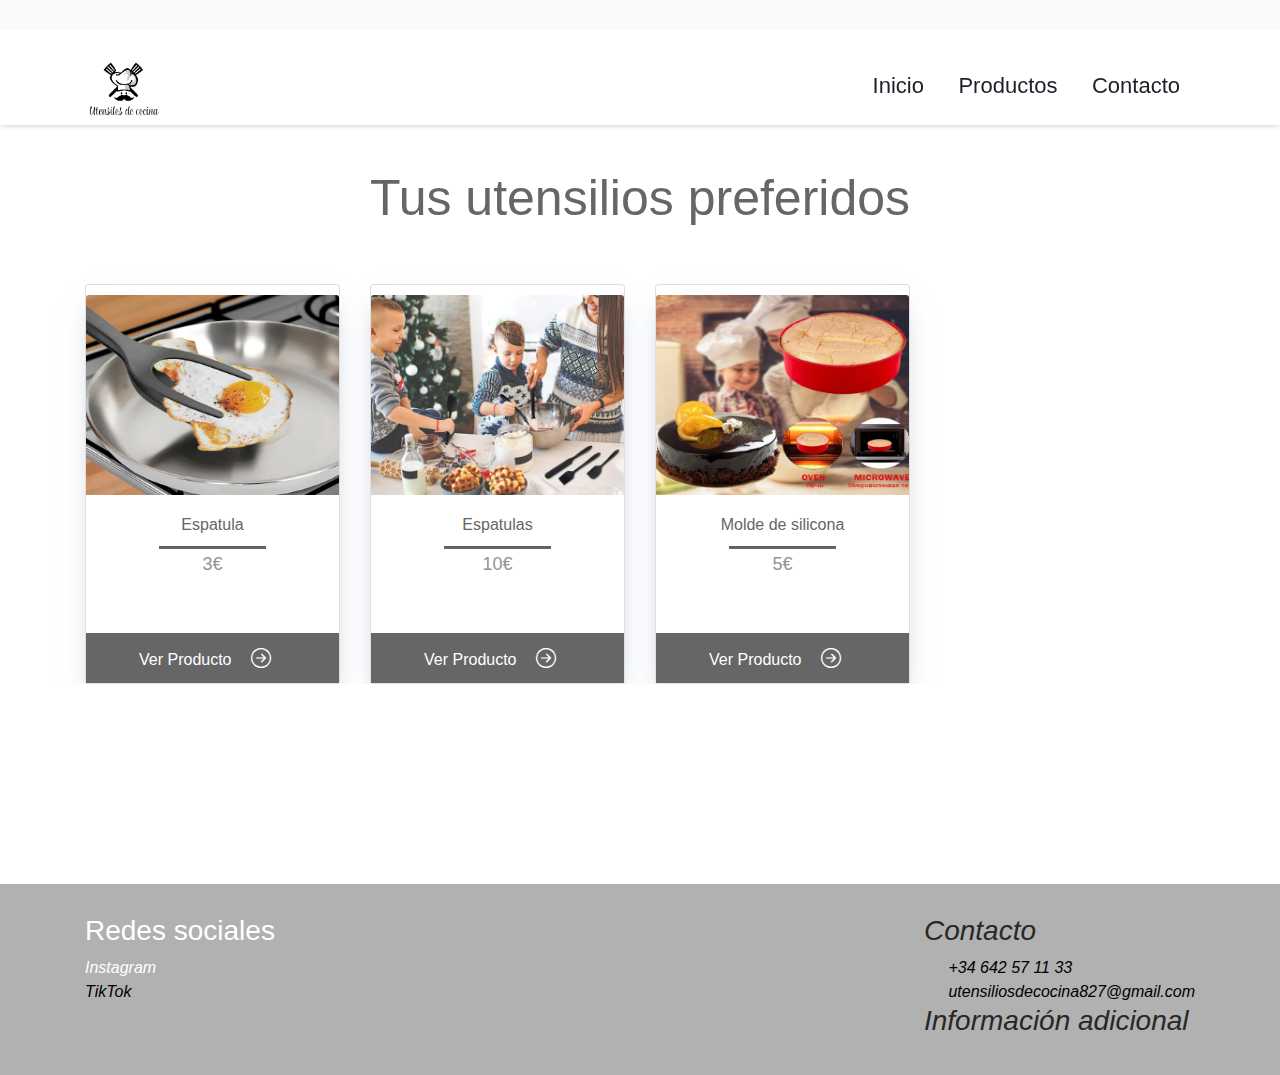
==== commit 59507c2e: "prueba" ====
--- a/web/index.html
+++ b/web/index.html
@@ -20,10 +20,10 @@
 		<div class="container">
 			<div class="row">
 				<div class="col-md-12">
-					<a href="https://www.instagram.com/miutopia.9?utm_source=ig_web_button_share_sheet&igsh=ZDNlZDc0MzIxNw=="><i class="fa-brands fa-instagram"   id="icono-enlaces" href=""></i></a>
-                    <a href="https://www.tiktok.com/@miutopia0?is_from_webapp=1&sender_device=pc"><i class="fa-brands fa-tiktok"      id="icono-enlaces" href=""></i></a>
-                    <a href="https://isaacdeme.github.io/miutopia/web/contacto.html"><i class="fa-solid fa-phone"        id="icono-enlaces" href=""></i></a>
-                    <a href="https://isaacdeme.github.io/miutopia/web/contacto.html"><i class="fa-solid fa-envelope"     id="icono-enlaces" href=""></i></a>
+					<a href=""><i class="fa-brands fa-instagram"   id="icono-enlaces" href=""></i></a>
+                    <a href=""><i class="fa-brands fa-tiktok"      id="icono-enlaces" href=""></i></a>
+                    <a href="https://isaacdeme.github.io/emprendedoria/web/contacto.html"><i class="fa-solid fa-phone"        id="icono-enlaces" href=""></i></a>
+                    <a href="https://isaacdeme.github.io/emprendedoria/web/contacto.html"><i class="fa-solid fa-envelope"     id="icono-enlaces" href=""></i></a>
 					<style>
 						a{
 							color: black;
@@ -48,15 +48,15 @@
 			<div class="row">
 				<div class="col-lg-12 text-right">
 					<div class="logo_container">
-						<a href="https://isaacdeme.github.io/miutopia/web/inicio.html">
+						<a href="https://isaacdeme.github.io/emprendedoria/web/inicio.html">
 							<img src="assets/images/logo.png" class="mi_logo">
 						</a>
 					</div>
 					<nav class="navbar">
 						<ul class="navbar_menu">
-							<li><a class="nav-link" href="https://isaacdeme.github.io/miutopia/web/inicio.html">Inicio</a></li>
-							<li><a class="nav-link" href="#">Productos</a></li>
-							<li><a class="nav-link" href="https://isaacdeme.github.io/miutopia/web/contacto.html">Contacto</a></li>
+							<li><a class="nav-link" href="https://isaacdeme.github.io/emprendedoria/web/inicio.html">Inicio</a></li>
+							<li><a class="nav-link" href="https://isaacdeme.github.io/emprendedoria/web/index.html">Productos</a></li>
+							<li><a class="nav-link" href="https://isaacdeme.github.io/emprendedoria/web/contacto.html">Contacto</a></li>
 						</ul>
                         <!--
 						<ul class="navbar_user">
@@ -88,9 +88,9 @@
 		<ul class="menu_top_nav">
             
 		     
-			<li class="menu_item"><a href="https://isaacdeme.github.io/miutopia/web/inicio.html">Inicio</a></li>
-			<li class="menu_item"><a href="#">Productos</a></li>
-			<li class="menu_item"><a href="https://isaacdeme.github.io/miutopia/web/inicio.html">Contacto</a></li>
+			<li class="menu_item"><a href="https://isaacdeme.github.io/emprendedoria/web/inicio.html">Inicio</a></li>
+			<li class="menu_item"><a href="https://isaacdeme.github.io/emprendedoria/web/index.html">Productos</a></li>
+			<li class="menu_item"><a href="https://isaacdeme.github.io/emprendedoria/web/inicio.html">Contacto</a></li>
 		</ul>
 	</div>
 </div>
@@ -140,7 +140,7 @@
 							<hr>
 							<p class="card-text p_puntos ">3€</p>
 						</div>
-						<a href="https://isaacdeme.github.io/miutopia/web/product1.html" class="button-ver-product">
+						<a href="https://isaacdeme.github.io/emprendedoria/web/product1.html" class="button-ver-product">
 							Ver Producto
 							<i class="bi bi-arrow-right-circle"></i>
 						</a>
@@ -157,7 +157,7 @@
 							<hr>
 							<p class="card-text p_puntos ">10€</p>
 						</div>
-						<a href="https://isaacdeme.github.io/miutopia/web/product2.html" class="button-ver-product">
+						<a href="https://isaacdeme.github.io/emprendedoria/web/product2.html" class="button-ver-product">
 							Ver Producto
 							<i class="bi bi-arrow-right-circle"></i>
 						</a>
@@ -174,7 +174,7 @@
 							<hr>
 							<p class="card-text p_puntos ">5€</p>
 						</div>
-						<a href="https://isaacdeme.github.io/miutopia/web/product3.html" class="button-ver-product">
+						<a href="https://isaacdeme.github.io/emprendedoria/web/product3.html" class="button-ver-product">
 							Ver Producto
 							<i class="bi bi-arrow-right-circle"></i>
 						</a>
@@ -201,15 +201,15 @@
 			<div class="col">
 			  <h3>Redes sociales</h3>
 			  <ul>       
-				<li><i class="fa-brands fa-instagram"  href="https://www.instagram.com/miutopia.9?utm_source=ig_web_button_share_sheet&igsh=ZDNlZDc0MzIxNw=="> </i><a href="https://www.instagram.com/miutopia.9?utm_source=ig_web_button_share_sheet&igsh=ZDNlZDc0MzIxNw==">Instagram</a></li>
-				<li><i class="fa-brands fa-tiktok"     href="https://www.tiktok.com/@miutopia0?is_from_webapp=1&sender_device=pc"> </i><a href="https://www.tiktok.com/@miutopia0?is_from_webapp=1&sender_device=pc">TikTok</a></li>
+				<li><i class="fa-brands fa-instagram"  href="">Instagram</a></li>
+				<li><i class="fa-brands fa-tiktok"     href=""> </i><a href="">TikTok</a></li>
 			  </ul>
 			</div>
 			<div class="col">
 			  <h3>Contacto</h3>
 			  <ul>
-				<li> <i class="fa-solid fa-phone"      id="icono-enlaces" href="https://isaacdeme.github.io/miutopia/web/contacto.html"></i> <a href="https://isaacdeme.github.io/miutopia/web/contacto.html">+34 642 57 11 33</a></li>
-				<li><i class="fa-solid fa-envelope"     id="icono-enlaces" href="https://isaacdeme.github.io/miutopia/web/contacto.html"></i> <a href="https://isaacdeme.github.io/miutopia/web/contacto.html"> utensiliosdecocina827@gmail.com</a> </li>
+				<li> <i class="fa-solid fa-phone"      id="icono-enlaces" href="https://isaacdeme.github.io/emprendedoria/web/contacto.html"></i> <a href="https://isaacdeme.github.io/emprendedoria/web/contacto.html">+34 642 57 11 33</a></li>
+				<li><i class="fa-solid fa-envelope"     id="icono-enlaces" href="https://isaacdeme.github.io/emprendedoria/web/contacto.html"></i> <a href="https://isaacdeme.github.io/emprendedoria/web/contacto.html"> utensiliosdecocina827@gmail.com</a> </li>
 			  </ul>
 			</div>
 			<div class="col">
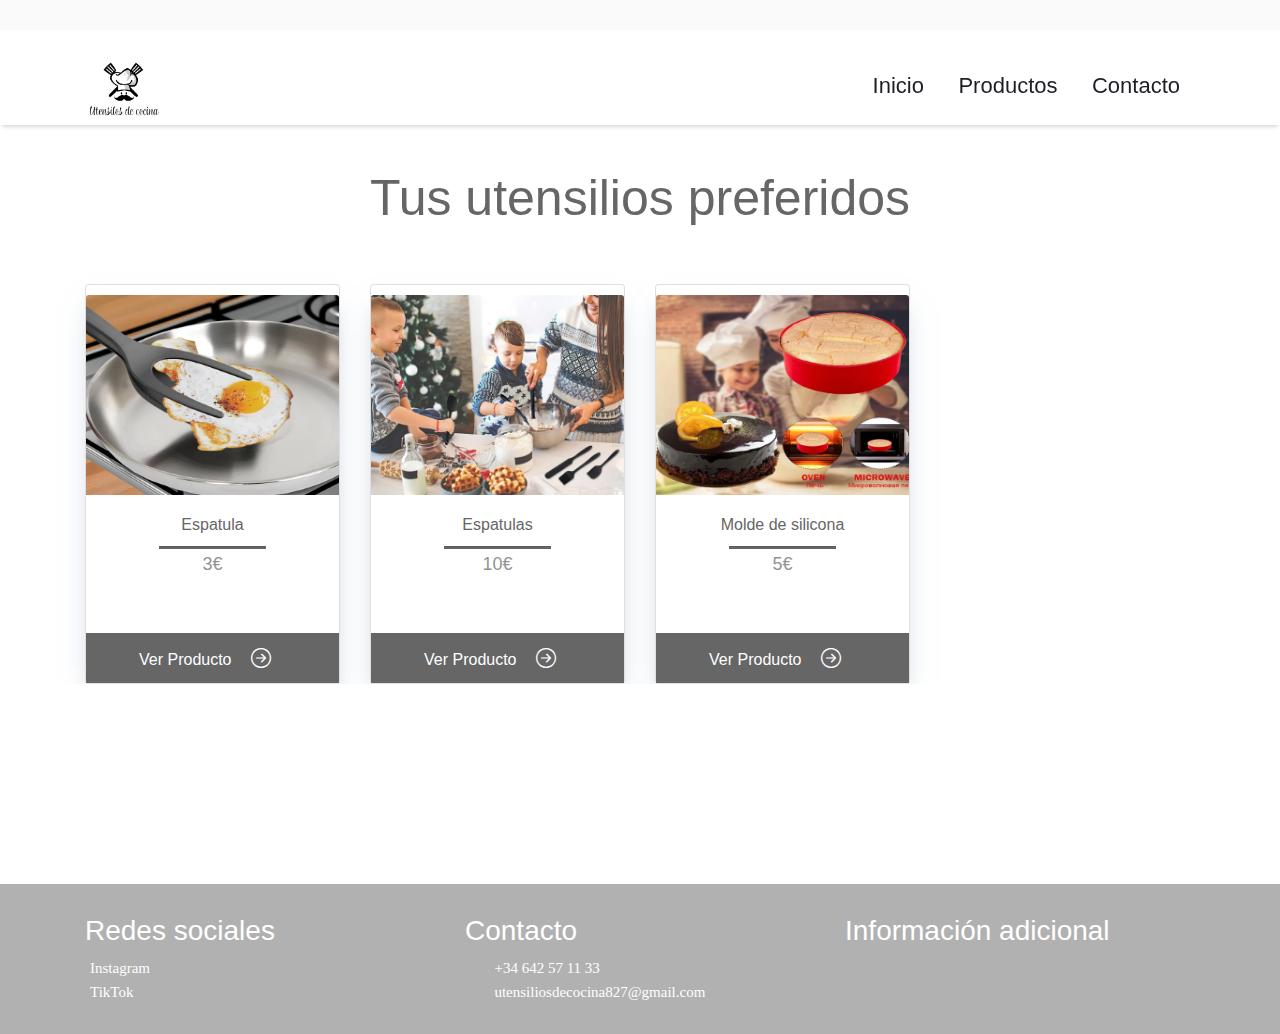
==== commit d636472a: "comit" ====
--- a/web/index.html
+++ b/web/index.html
@@ -196,31 +196,31 @@
 		
 	</div>
 	<footer>
-		<div class="container">
-		  <div class="row">
-			<div class="col">
-			  <h3>Redes sociales</h3>
-			  <ul>       
-				<li><i class="fa-brands fa-instagram"  href="">Instagram</a></li>
-				<li><i class="fa-brands fa-tiktok"     href=""> </i><a href="">TikTok</a></li>
-			  </ul>
-			</div>
-			<div class="col">
-			  <h3>Contacto</h3>
-			  <ul>
-				<li> <i class="fa-solid fa-phone"      id="icono-enlaces" href="https://isaacdeme.github.io/emprendedoria/web/contacto.html"></i> <a href="https://isaacdeme.github.io/emprendedoria/web/contacto.html">+34 642 57 11 33</a></li>
-				<li><i class="fa-solid fa-envelope"     id="icono-enlaces" href="https://isaacdeme.github.io/emprendedoria/web/contacto.html"></i> <a href="https://isaacdeme.github.io/emprendedoria/web/contacto.html"> utensiliosdecocina827@gmail.com</a> </li>
-			  </ul>
-			</div>
-			<div class="col">
-			  <h3>Información adicional</h3>
-			  <ul>
-				
-			  </ul>
-			</div>
-		  </div>
-		</div>
-	  </footer>
+        <div class="container">
+          <div class="row">
+            <div class="col">
+              <h3>Redes sociales</h3>
+              <ul>       
+                <li><i class="fa-brands fa-instagram"  href=""> </i><a href="">Instagram</a></li>
+                <li><i class="fa-brands fa-tiktok"     href=""> </i><a href="">TikTok</a></li>
+              </ul>
+            </div>
+            <div class="col">
+              <h3>Contacto</h3>
+              <ul>
+                <li> <i class="fa-solid fa-phone"      id="icono-enlaces" href="https://isaacdeme.github.io/emprendedoria/web/contacto.html"></i> <a href="https://isaacdeme.github.io/emprendedoria/web/contacto.html">+34 642 57 11 33</a></li>
+                <li><i class="fa-solid fa-envelope"     id="icono-enlaces" href="https://isaacdeme.github.io/emprendedoria/web/contacto.html"></i> <a href="https://isaacdeme.github.io/emprendedoria/web/contacto.html"> utensiliosdecocina827@gmail.com</a> </li>
+              </ul>
+            </div>
+            <div class="col">
+              <h3>Información adicional</h3>
+              <ul>
+                
+              </ul>
+            </div>
+          </div>
+        </div>
+      </footer>
 	        <script src="assets/js/jquery-3.2.1.min.js"></script>
             <script src="assets/styles/bootstrap4/popper.js"></script>
             <script src="assets/styles/bootstrap4/bootstrap.min.js"></script>
